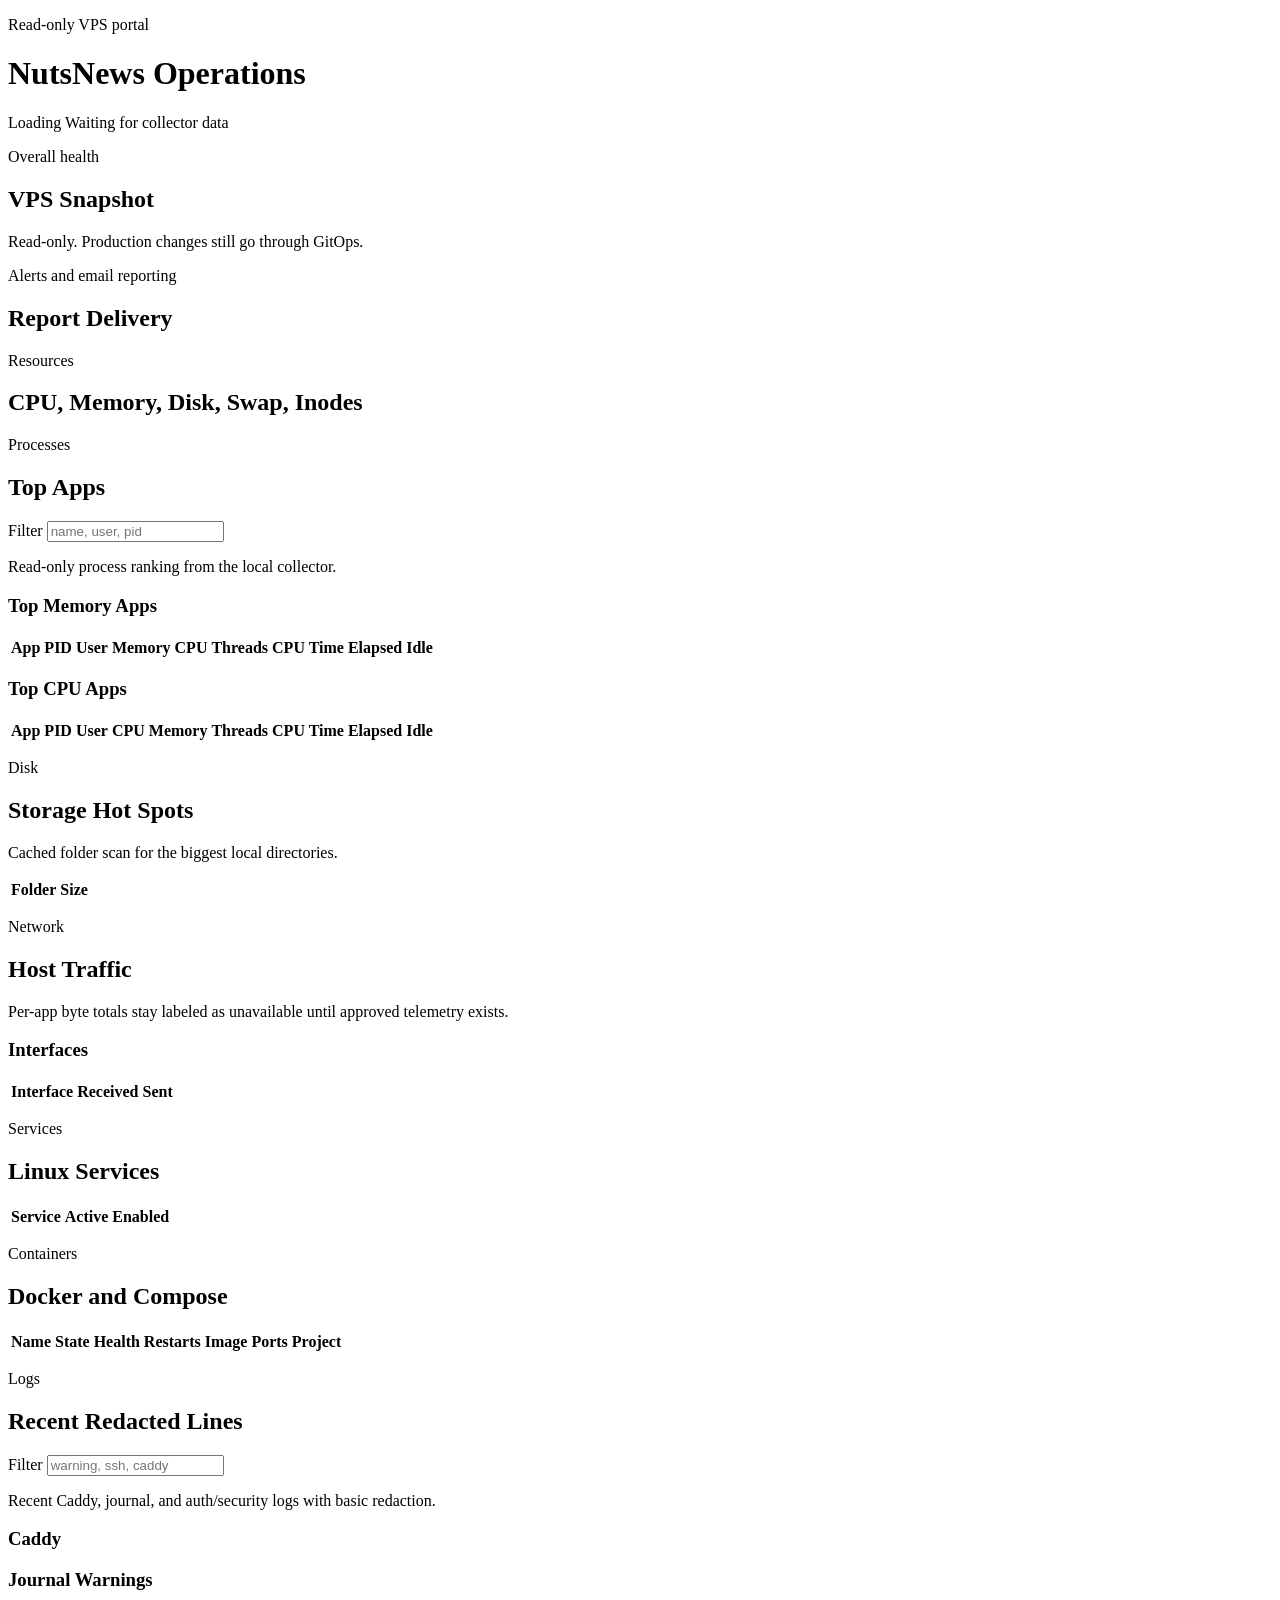
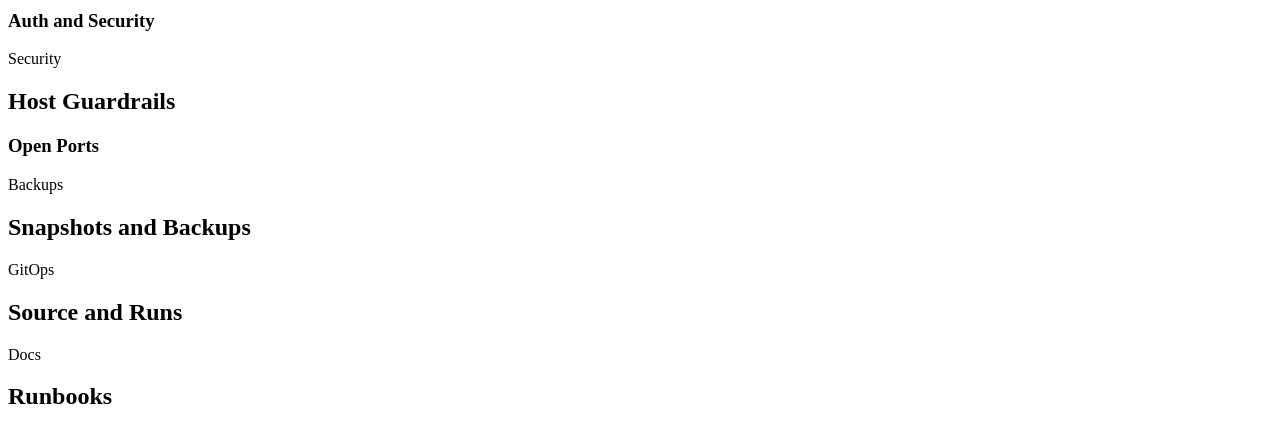
==== portal/index.html @ 455bc9d1 "Add VPS health report workflow and portal dashboard" ====
<!doctype html>
<html lang="en">
  <head>
    <meta charset="utf-8">
    <meta name="viewport" content="width=device-width, initial-scale=1">
    <meta name="robots" content="noindex,nofollow">
    <title>NutsNews Operations</title>
    <link rel="stylesheet" href="/assets/styles.css">
  </head>
  <body>
    <header class="topbar">
      <div>
        <p class="eyebrow">Read-only VPS portal</p>
        <h1>NutsNews Operations</h1>
      </div>
      <div class="topbar__status" aria-live="polite">
        <span id="overall-state" class="pill pill--muted">Loading</span>
        <span id="generated-at">Waiting for collector data</span>
      </div>
    </header>

    <main class="shell">
      <section class="section section--overview" aria-labelledby="overview-title">
        <div class="section__header">
          <div>
            <p class="eyebrow">Overall health</p>
            <h2 id="overview-title">VPS Snapshot</h2>
          </div>
          <p id="portal-policy">Read-only. Production changes still go through GitOps.</p>
        </div>
        <div class="overview-layout">
          <div id="health-gauge-grid" class="gauge-grid gauge-grid--single"></div>
          <div id="hotspot-grid" class="temperature-grid"></div>
        </div>
        <div id="overview-grid" class="metric-grid metric-grid--dense"></div>
      </section>

      <section class="section section--reporting" aria-labelledby="reporting-title">
        <div class="section__header">
          <div>
            <p class="eyebrow">Alerts and email reporting</p>
            <h2 id="reporting-title">Report Delivery</h2>
          </div>
          <p id="email-state" class="inline-status"></p>
        </div>
        <div id="email-status-grid" class="metric-grid metric-grid--dense"></div>
        <div id="reporting-strip" class="stat-row"></div>
        <ul id="alerts-list" class="alert-list"></ul>
      </section>

      <section class="section" aria-labelledby="resources-title">
        <div class="section__header">
          <div>
            <p class="eyebrow">Resources</p>
            <h2 id="resources-title">CPU, Memory, Disk, Swap, Inodes</h2>
          </div>
          <div id="load-sparkline" class="sparkline-wrap"></div>
        </div>
        <div id="resource-gauges" class="gauge-grid"></div>
        <div id="resource-grid" class="metric-grid metric-grid--dense"></div>
      </section>

      <section class="section split" aria-labelledby="process-title">
        <div class="section__header section__header--wide">
          <div>
            <p class="eyebrow">Processes</p>
            <h2 id="process-title">Top Apps</h2>
          </div>
          <label class="filter-control" for="process-filter">
            <span>Filter</span>
            <input id="process-filter" type="search" autocomplete="off" placeholder="name, user, pid">
          </label>
          <p id="process-method">Read-only process ranking from the local collector.</p>
        </div>
        <div>
          <h3 class="panel-title">Top Memory Apps</h3>
          <div class="table-wrap">
            <table>
              <thead>
                <tr>
                  <th>App</th>
                  <th>PID</th>
                  <th>User</th>
                  <th>Memory</th>
                  <th>CPU</th>
                  <th>Threads</th>
                  <th>CPU Time</th>
                  <th>Elapsed</th>
                  <th>Idle</th>
                </tr>
              </thead>
              <tbody id="process-memory-table"></tbody>
            </table>
          </div>
        </div>
        <div>
          <h3 class="panel-title">Top CPU Apps</h3>
          <div class="table-wrap">
            <table>
              <thead>
                <tr>
                  <th>App</th>
                  <th>PID</th>
                  <th>User</th>
                  <th>CPU</th>
                  <th>Memory</th>
                  <th>Threads</th>
                  <th>CPU Time</th>
                  <th>Elapsed</th>
                  <th>Idle</th>
                </tr>
              </thead>
              <tbody id="process-cpu-table"></tbody>
            </table>
          </div>
        </div>
      </section>

      <section class="section split" aria-labelledby="disk-title">
        <div>
          <div class="section__header">
            <div>
              <p class="eyebrow">Disk</p>
              <h2 id="disk-title">Storage Hot Spots</h2>
            </div>
            <p id="disk-hotspots-method">Cached folder scan for the biggest local directories.</p>
          </div>
          <div id="disk-stats" class="stat-row"></div>
          <div class="table-wrap">
            <table>
              <thead>
                <tr>
                  <th>Folder</th>
                  <th>Size</th>
                </tr>
              </thead>
              <tbody id="disk-hotspots-table"></tbody>
            </table>
          </div>
        </div>
        <div>
          <div class="section__header">
            <div>
              <p class="eyebrow">Network</p>
              <h2 id="network-title">Host Traffic</h2>
            </div>
            <p>Per-app byte totals stay labeled as unavailable until approved telemetry exists.</p>
          </div>
          <div id="network-grid" class="metric-grid"></div>
          <div class="table-wrap table-wrap--stacked">
            <h3 class="panel-title">Interfaces</h3>
            <table>
              <thead>
                <tr>
                  <th>Interface</th>
                  <th>Received</th>
                  <th>Sent</th>
                </tr>
              </thead>
              <tbody id="network-interface-table"></tbody>
            </table>
          </div>
        </div>
      </section>

      <section class="section split" aria-labelledby="services-title">
        <div>
          <div class="section__header">
            <div>
              <p class="eyebrow">Services</p>
              <h2 id="services-title">Linux Services</h2>
            </div>
          </div>
          <div class="table-wrap">
            <table>
              <thead>
                <tr>
                  <th>Service</th>
                  <th>Active</th>
                  <th>Enabled</th>
                </tr>
              </thead>
              <tbody id="services-table"></tbody>
            </table>
          </div>
        </div>
        <div>
          <div class="section__header">
            <div>
              <p class="eyebrow">Containers</p>
              <h2 id="docker-title">Docker and Compose</h2>
            </div>
          </div>
          <div class="table-wrap">
            <table>
              <thead>
                <tr>
                  <th>Name</th>
                  <th>State</th>
                  <th>Health</th>
                  <th>Restarts</th>
                  <th>Image</th>
                  <th>Ports</th>
                  <th>Project</th>
                </tr>
              </thead>
              <tbody id="docker-table"></tbody>
            </table>
          </div>
        </div>
      </section>

      <section class="section logs-layout" aria-labelledby="logs-title">
        <div class="section__header section__header--wide">
          <div>
            <p class="eyebrow">Logs</p>
            <h2 id="logs-title">Recent Redacted Lines</h2>
          </div>
          <label class="filter-control" for="log-filter">
            <span>Filter</span>
            <input id="log-filter" type="search" autocomplete="off" placeholder="warning, ssh, caddy">
          </label>
          <p id="log-redaction">Recent Caddy, journal, and auth/security logs with basic redaction.</p>
        </div>
        <article class="log-panel">
          <h3>Caddy</h3>
          <pre id="logs-caddy"></pre>
        </article>
        <article class="log-panel">
          <h3>Journal Warnings</h3>
          <pre id="logs-journal"></pre>
        </article>
        <article class="log-panel">
          <h3>Auth and Security</h3>
          <pre id="logs-auth"></pre>
        </article>
      </section>

      <section class="section split" aria-labelledby="security-title">
        <div>
          <div class="section__header">
            <div>
              <p class="eyebrow">Security</p>
              <h2 id="security-title">Host Guardrails</h2>
            </div>
          </div>
          <div id="security-grid" class="metric-grid"></div>
          <div class="table-wrap table-wrap--stacked">
            <h3 class="panel-title">Open Ports</h3>
            <pre id="open-ports"></pre>
          </div>
        </div>
        <div>
          <div class="section__header">
            <div>
              <p class="eyebrow">Backups</p>
              <h2 id="backups-title">Snapshots and Backups</h2>
            </div>
          </div>
          <div id="backup-grid" class="metric-grid"></div>
        </div>
      </section>

      <section class="section split" aria-labelledby="gitops-title">
        <div>
          <div class="section__header">
            <div>
              <p class="eyebrow">GitOps</p>
              <h2 id="gitops-title">Source and Runs</h2>
            </div>
          </div>
          <div id="gitops-grid" class="metric-grid"></div>
          <ul id="workflow-links" class="link-list"></ul>
        </div>
        <div>
          <div class="section__header">
            <div>
              <p class="eyebrow">Docs</p>
              <h2>Runbooks</h2>
            </div>
          </div>
          <ul id="runbook-links" class="link-list"></ul>
        </div>
      </section>
    </main>

    <script src="/assets/app.js" defer></script>
  </body>
</html>
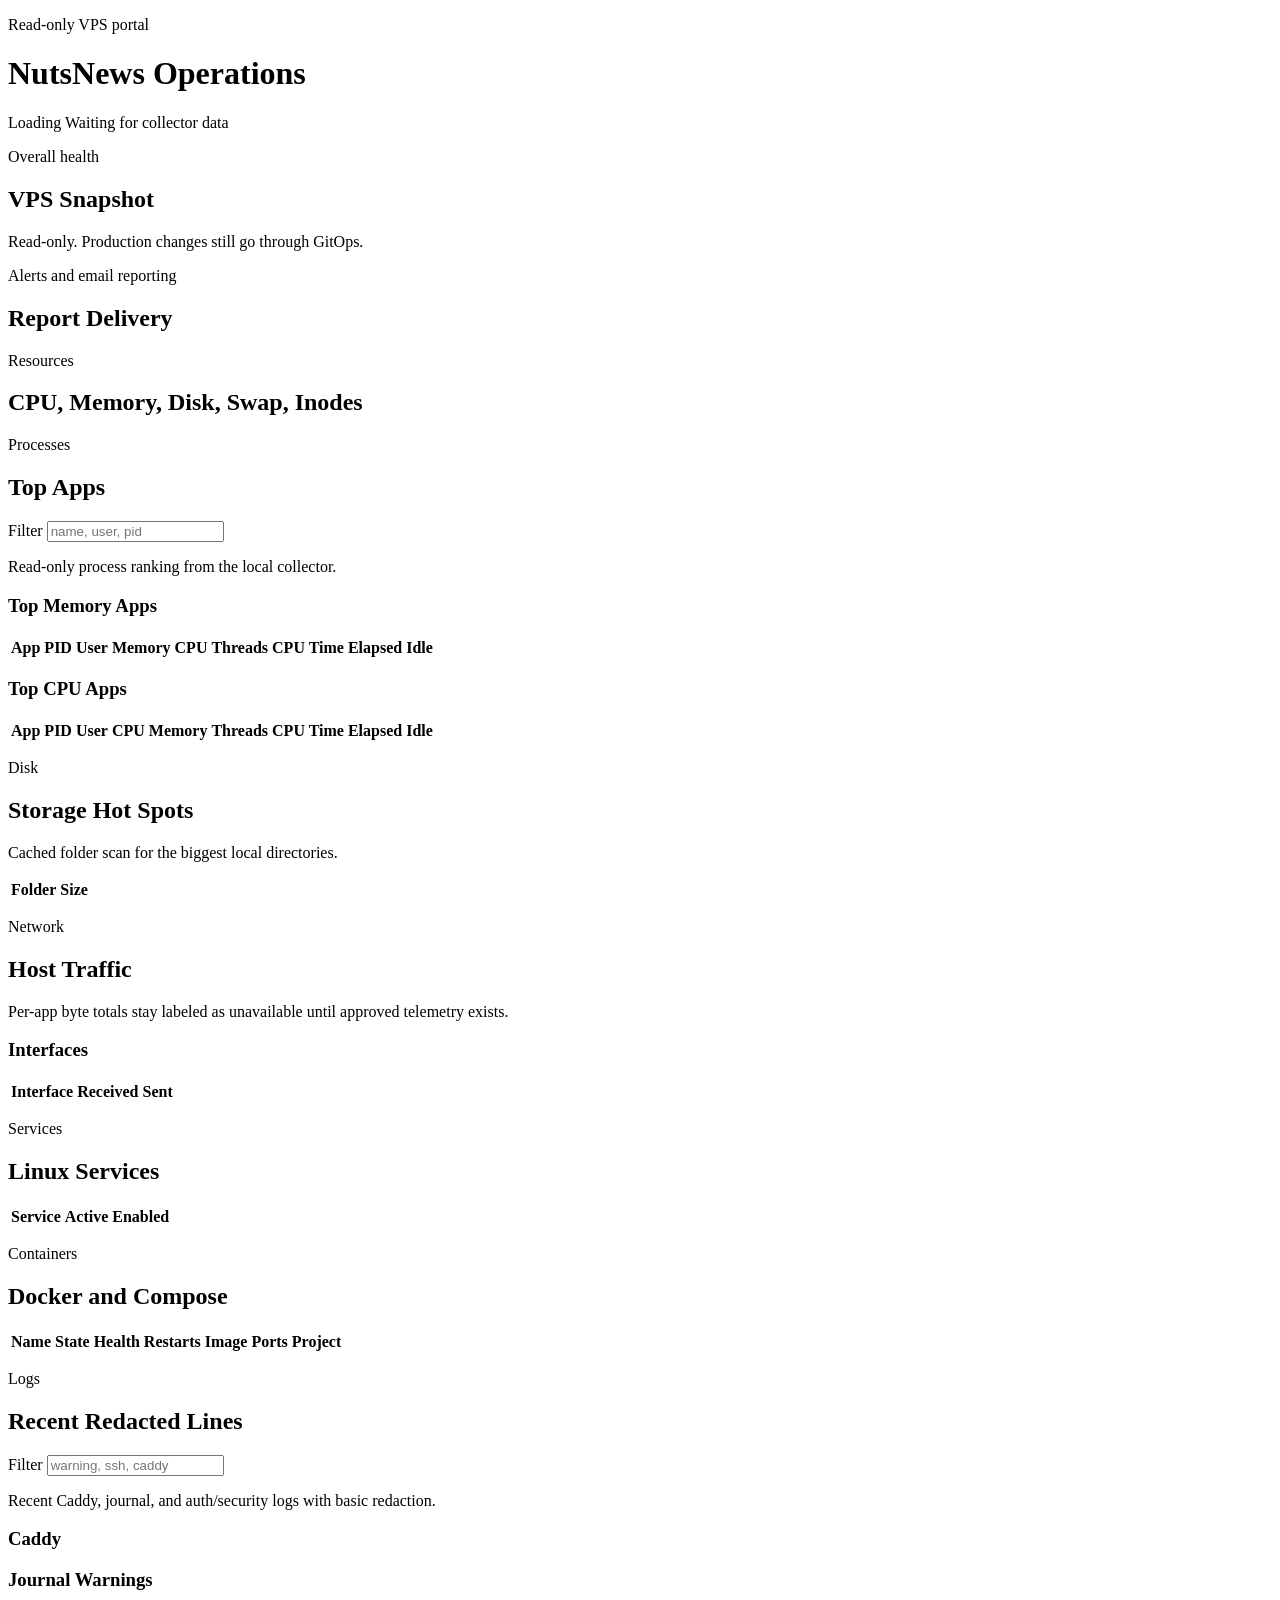
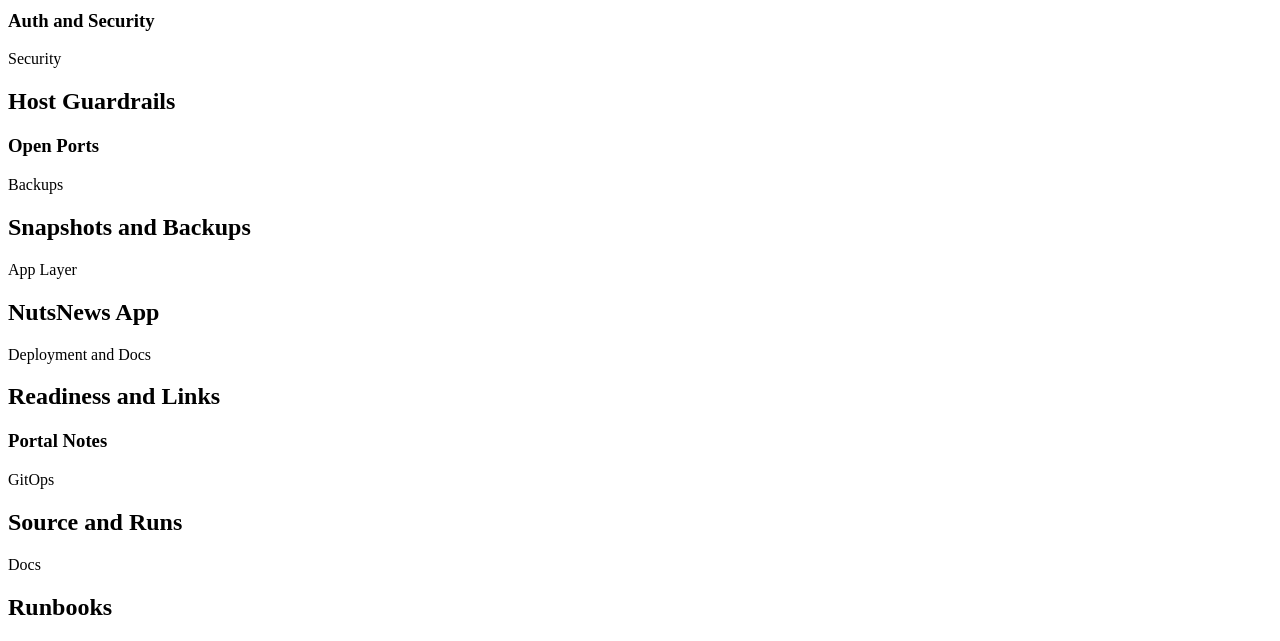
==== commit 351c93eb: "Add staged NutsNews app layer setup" ====
--- a/portal/index.html
+++ b/portal/index.html
@@ -261,6 +261,32 @@
         </div>
       </section>
 
+      <section class="section split" aria-labelledby="app-title">
+        <div>
+          <div class="section__header">
+            <div>
+              <p class="eyebrow">App Layer</p>
+              <h2 id="app-title">NutsNews App</h2>
+            </div>
+          </div>
+          <div id="app-grid" class="metric-grid"></div>
+        </div>
+        <div>
+          <div class="section__header">
+            <div>
+              <p class="eyebrow">Deployment and Docs</p>
+              <h2 id="app-links-title">Readiness and Links</h2>
+            </div>
+          </div>
+          <ul id="app-links" class="link-list"></ul>
+          <p id="app-method" class="inline-status"></p>
+          <div class="table-wrap table-wrap--stacked">
+            <h3 class="panel-title">Portal Notes</h3>
+            <p id="app-notes" class="metric__hint"></p>
+          </div>
+        </div>
+      </section>
+
       <section class="section split" aria-labelledby="gitops-title">
         <div>
           <div class="section__header">
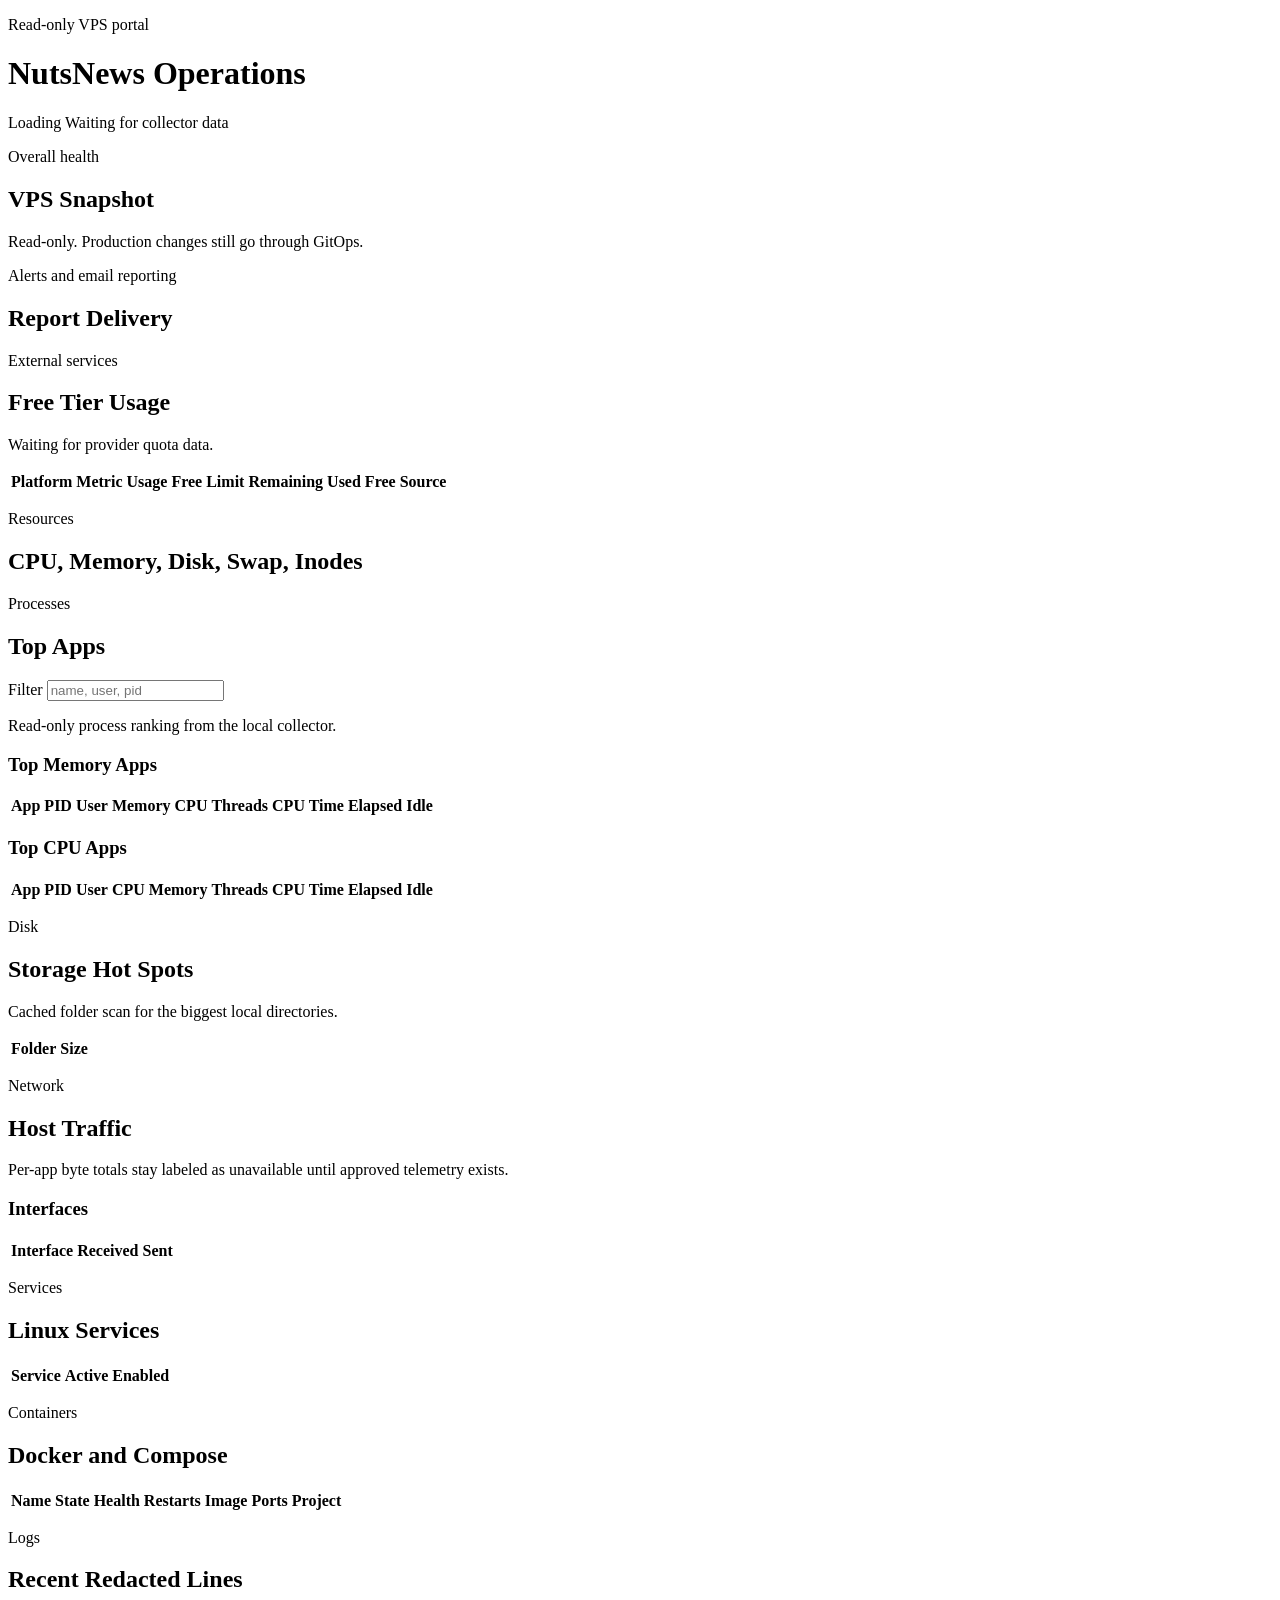
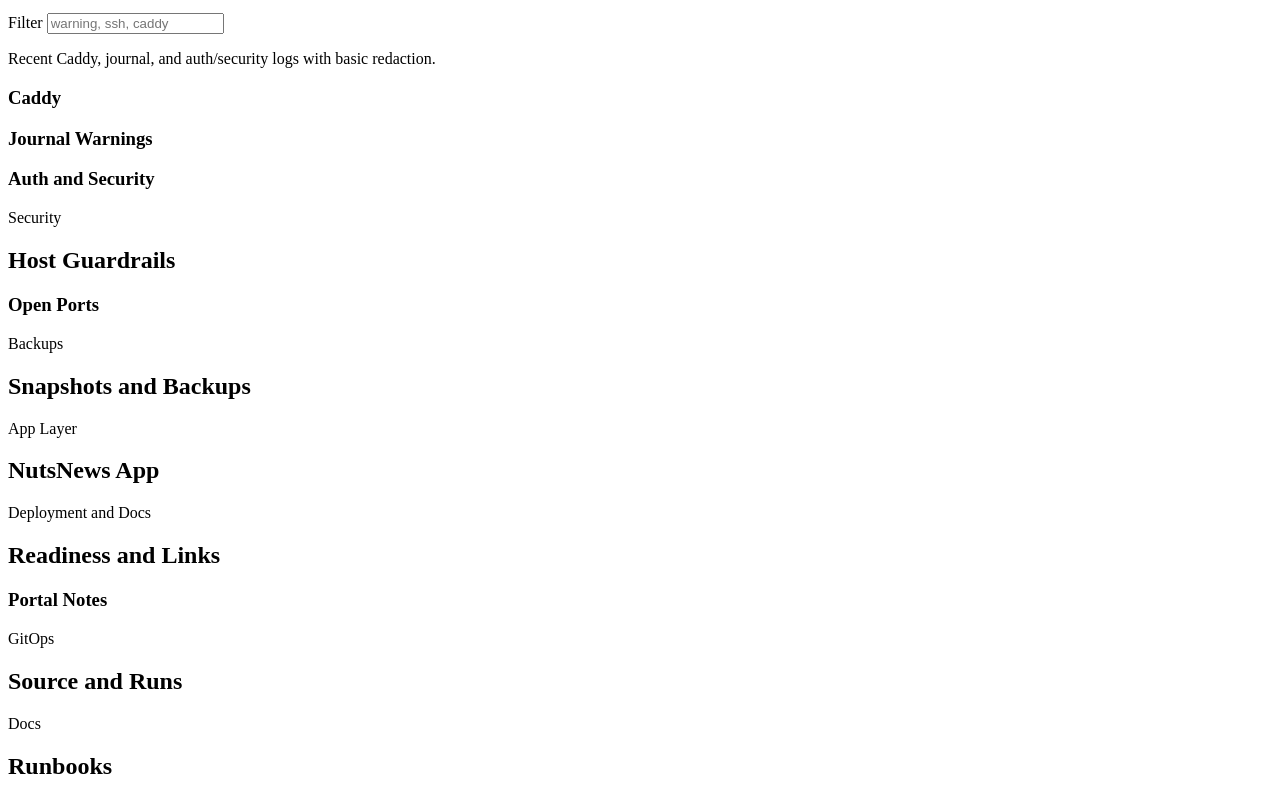
==== commit 3d7e6d20: "Add Ops Portal free-tier usage dashboard" ====
--- a/portal/index.html
+++ b/portal/index.html
@@ -48,6 +48,35 @@
         <ul id="alerts-list" class="alert-list"></ul>
       </section>
 
+      <section class="section section--free-tier" aria-labelledby="free-tier-title">
+        <div class="section__header">
+          <div>
+            <p class="eyebrow">External services</p>
+            <h2 id="free-tier-title">Free Tier Usage</h2>
+          </div>
+          <p id="free-tier-updated">Waiting for provider quota data.</p>
+        </div>
+        <div id="free-tier-gauges" class="temperature-grid"></div>
+        <div id="free-tier-cards" class="quota-grid"></div>
+        <div class="table-wrap">
+          <table>
+            <thead>
+              <tr>
+                <th>Platform</th>
+                <th>Metric</th>
+                <th>Usage</th>
+                <th>Free Limit</th>
+                <th>Remaining</th>
+                <th>Used</th>
+                <th>Free</th>
+                <th>Source</th>
+              </tr>
+            </thead>
+            <tbody id="free-tier-table"></tbody>
+          </table>
+        </div>
+      </section>
+
       <section class="section" aria-labelledby="resources-title">
         <div class="section__header">
           <div>
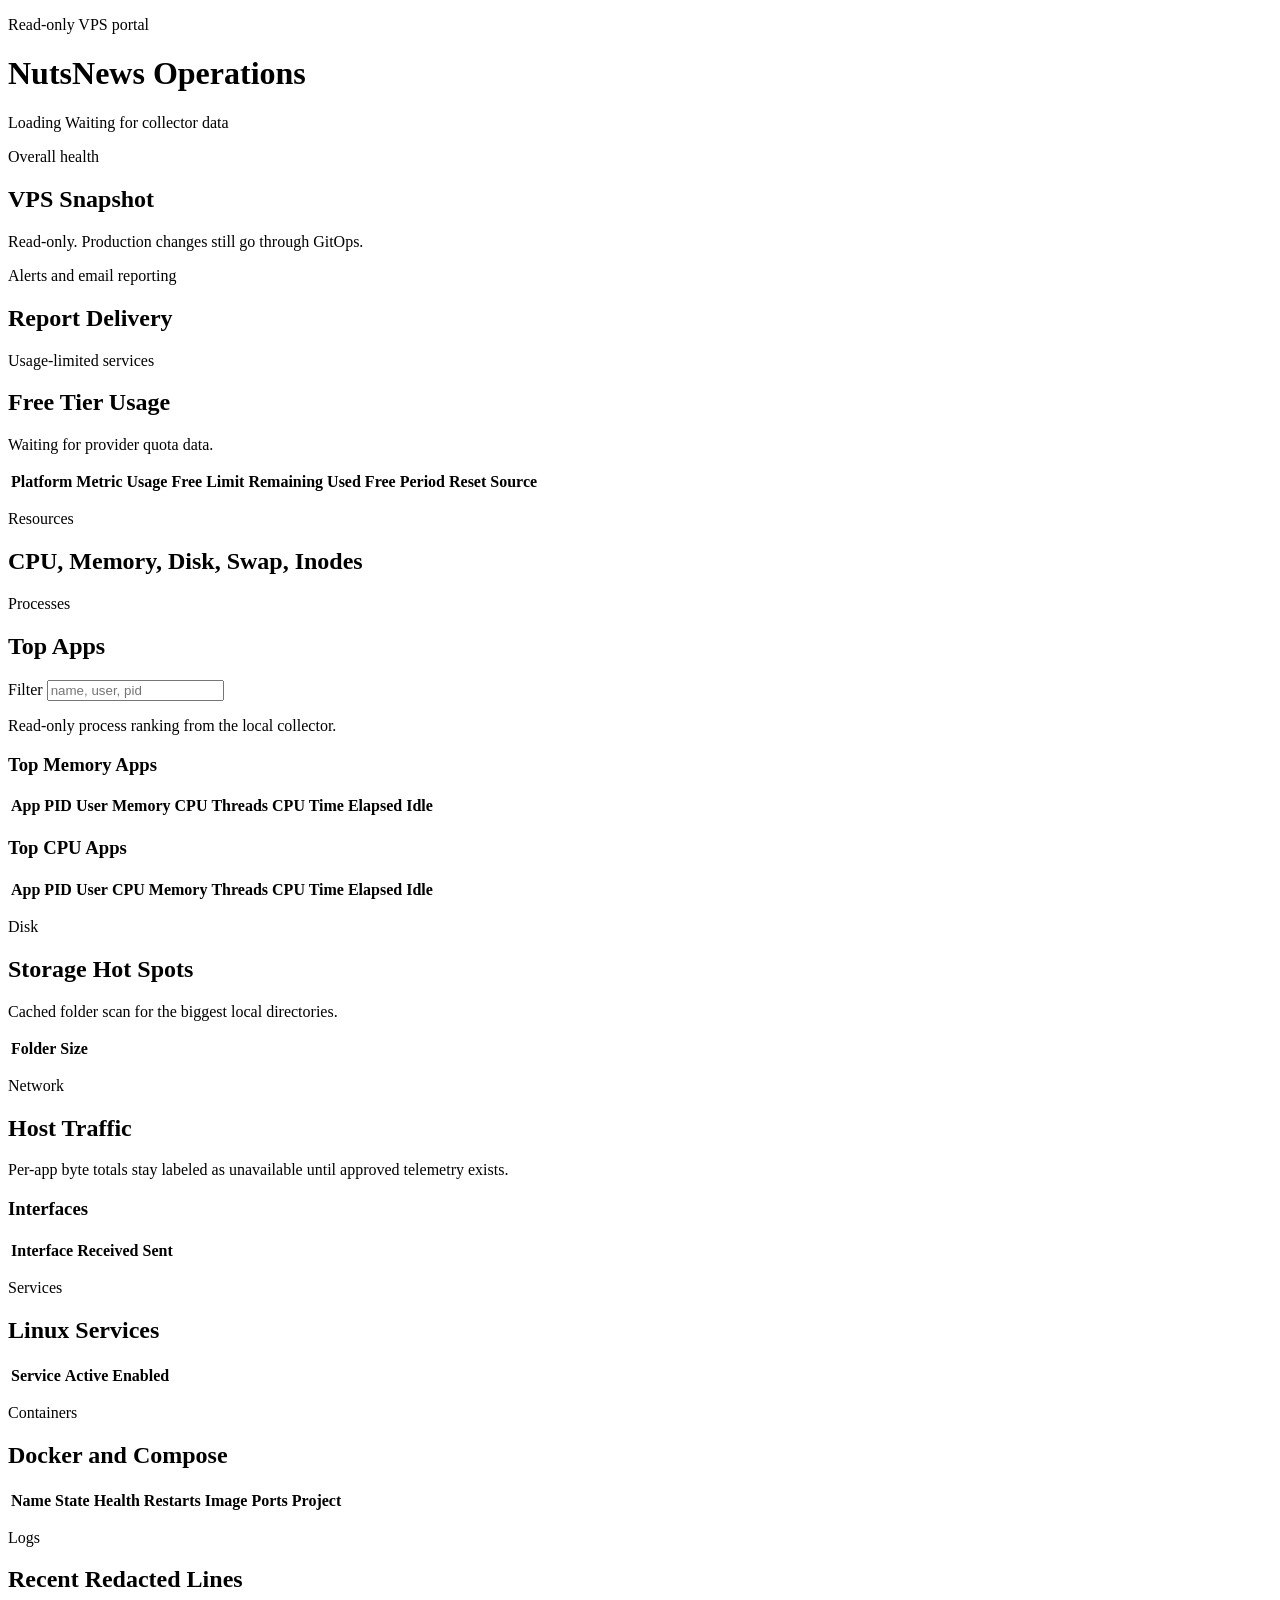
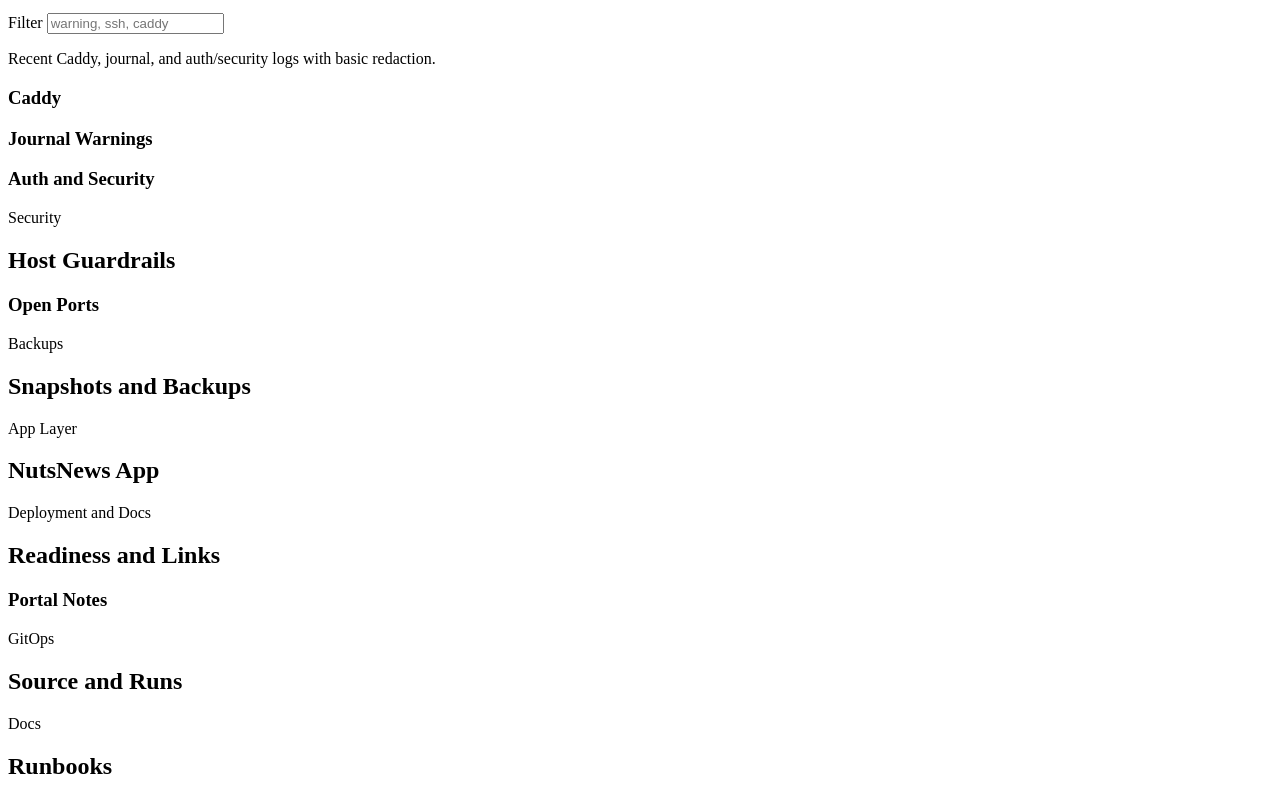
==== commit af06b24c: "Show Ops Portal free-tier usage states" ====
--- a/portal/index.html
+++ b/portal/index.html
@@ -51,11 +51,12 @@
       <section class="section section--free-tier" aria-labelledby="free-tier-title">
         <div class="section__header">
           <div>
-            <p class="eyebrow">External services</p>
+            <p class="eyebrow">Usage-limited services</p>
             <h2 id="free-tier-title">Free Tier Usage</h2>
           </div>
           <p id="free-tier-updated">Waiting for provider quota data.</p>
         </div>
+        <div id="free-tier-summary" class="stat-row"></div>
         <div id="free-tier-gauges" class="temperature-grid"></div>
         <div id="free-tier-cards" class="quota-grid"></div>
         <div class="table-wrap">
@@ -69,6 +70,8 @@
                 <th>Remaining</th>
                 <th>Used</th>
                 <th>Free</th>
+                <th>Period</th>
+                <th>Reset</th>
                 <th>Source</th>
               </tr>
             </thead>
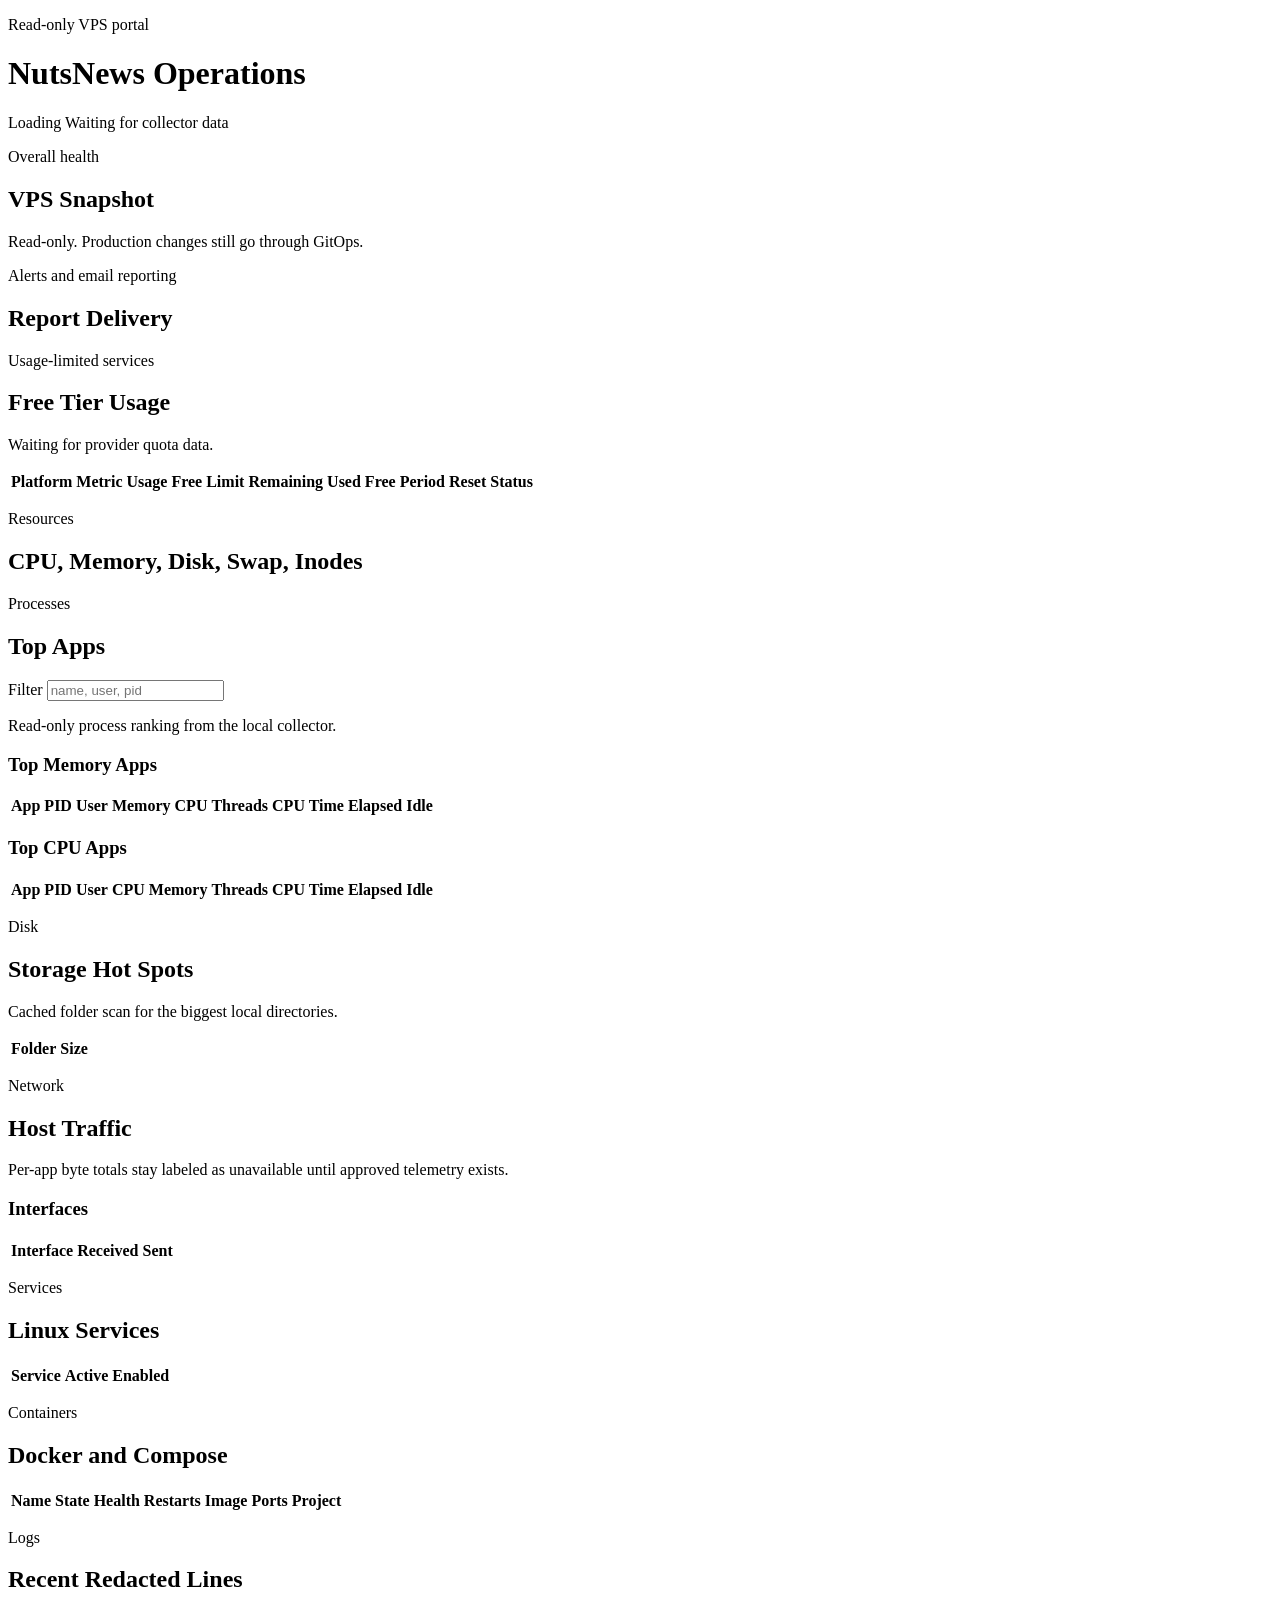
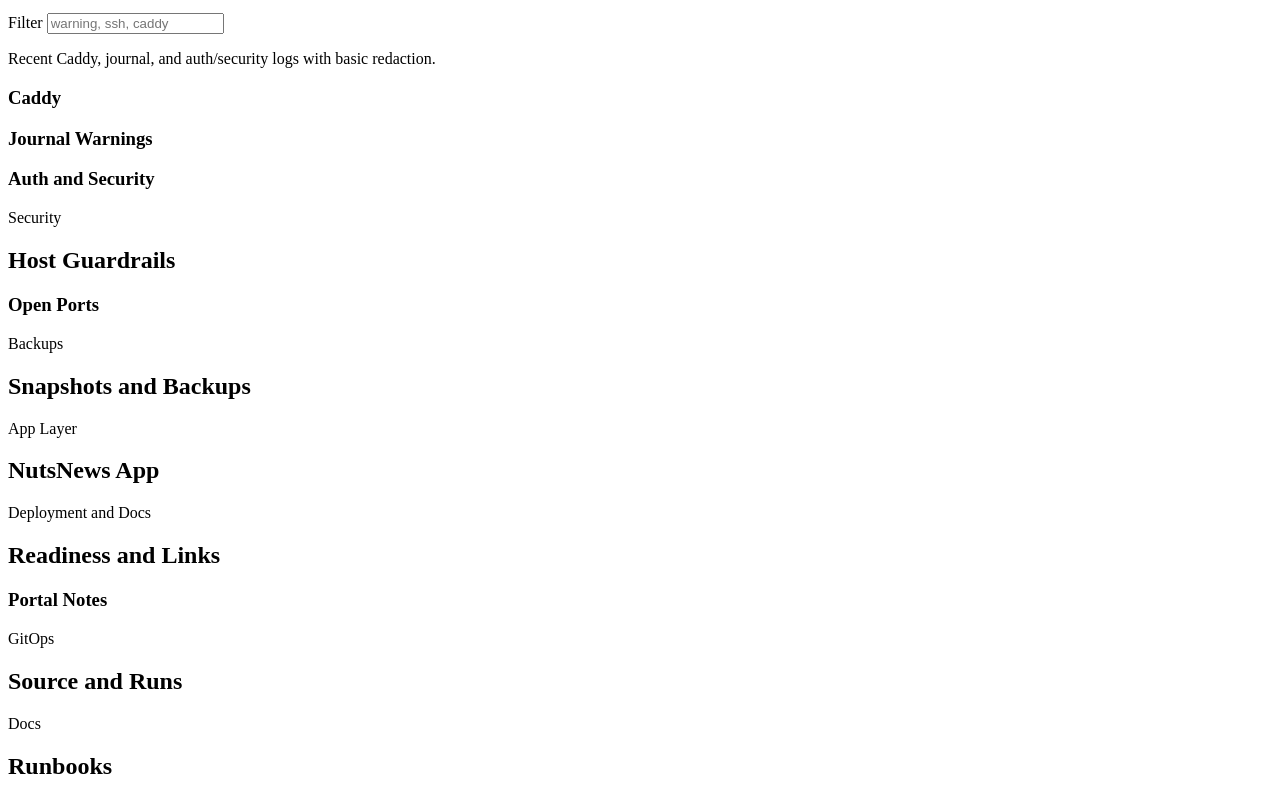
==== commit bb3bde03: "Group Ops Portal free-tier quotas by service" ====
--- a/portal/index.html
+++ b/portal/index.html
@@ -72,7 +72,7 @@
                 <th>Free</th>
                 <th>Period</th>
                 <th>Reset</th>
-                <th>Source</th>
+                <th>Status</th>
               </tr>
             </thead>
             <tbody id="free-tier-table"></tbody>
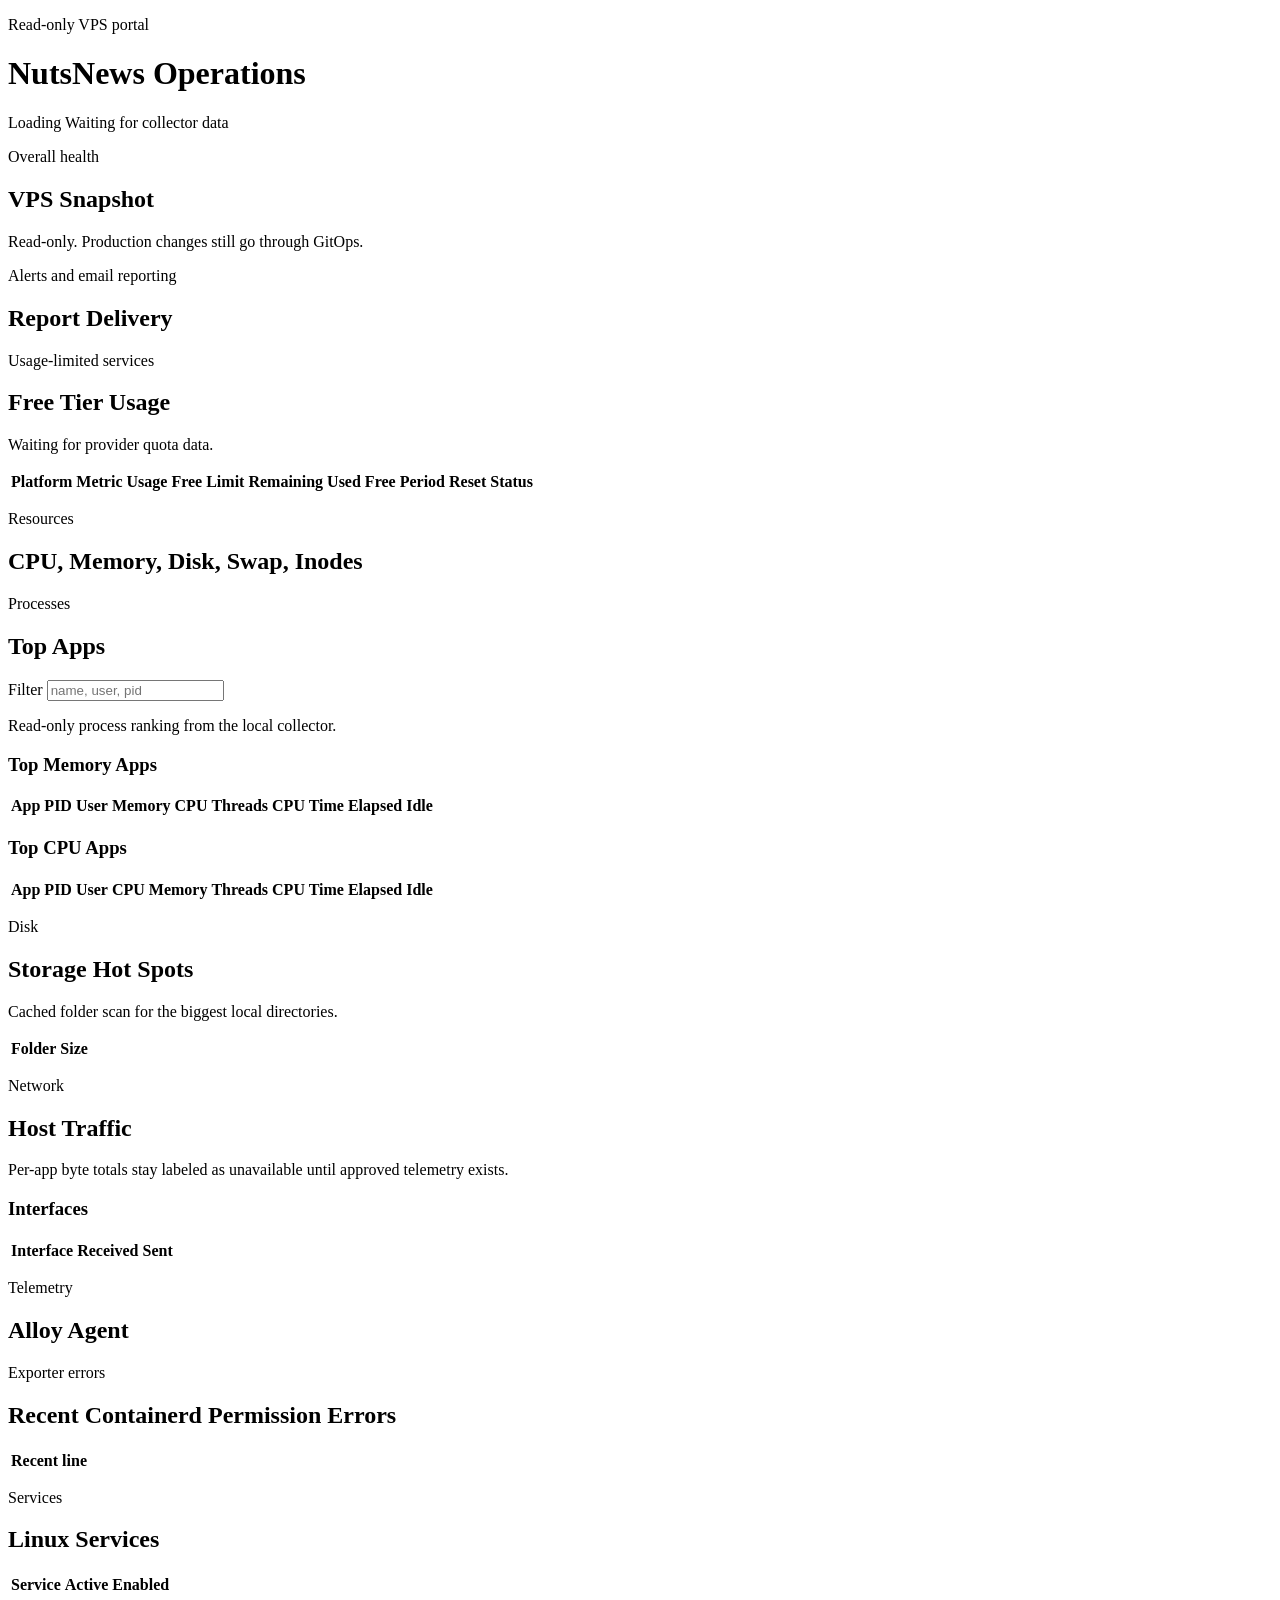
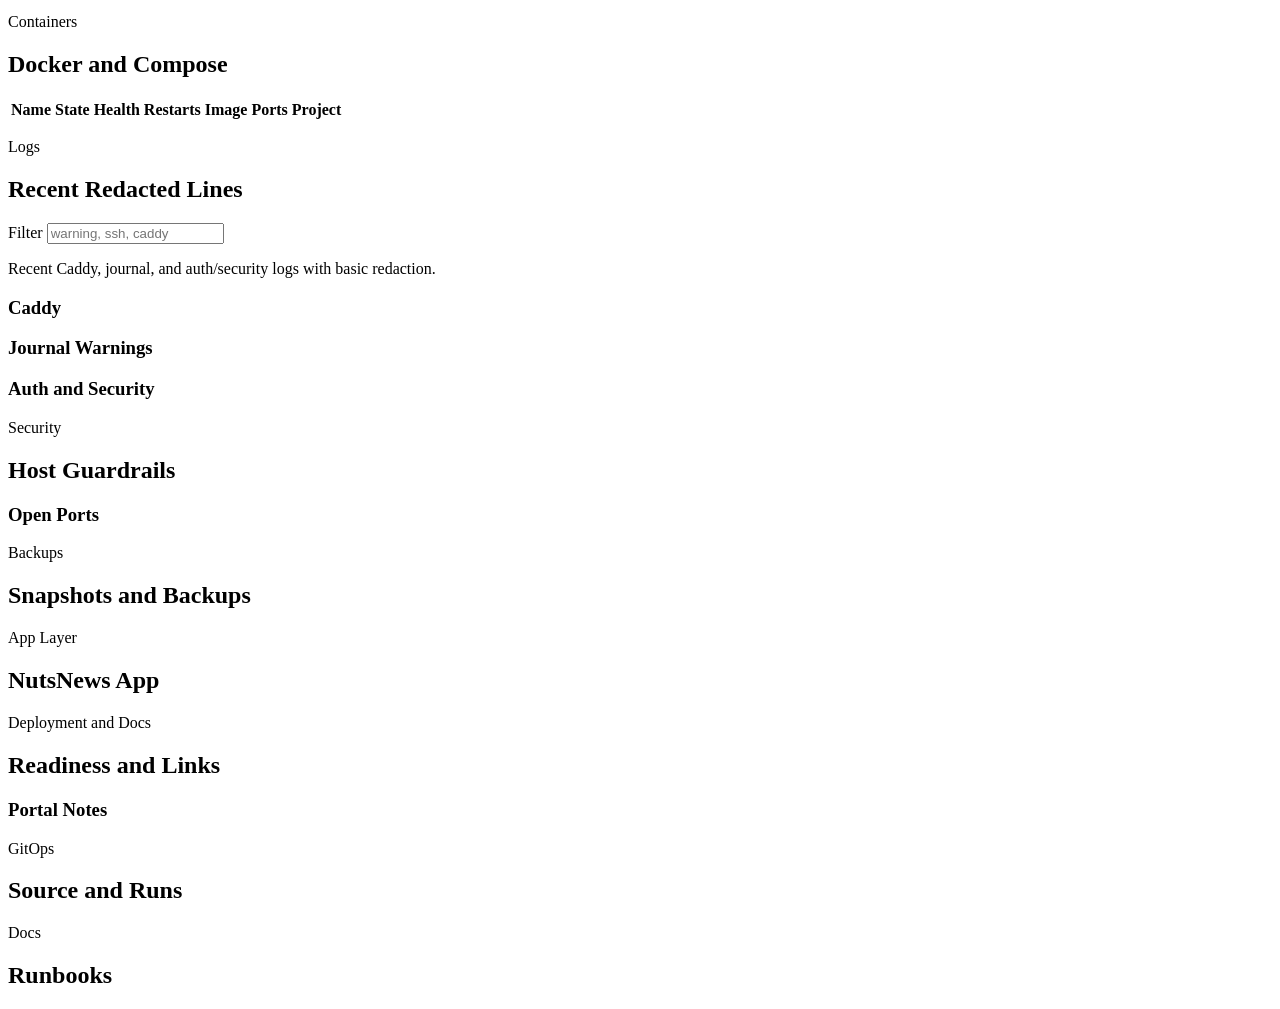
==== commit c10ae555: "Disable broken Alloy container metrics" ====
--- a/portal/index.html
+++ b/portal/index.html
@@ -195,6 +195,38 @@
         </div>
       </section>
 
+      <section class="section split" aria-labelledby="telemetry-title">
+        <div>
+          <div class="section__header">
+            <div>
+              <p class="eyebrow">Telemetry</p>
+              <h2 id="telemetry-title">Alloy Agent</h2>
+            </div>
+            <p id="alloy-state" class="inline-status"></p>
+          </div>
+          <div id="alloy-grid" class="metric-grid metric-grid--dense"></div>
+          <div id="alloy-textfile-stats" class="stat-row"></div>
+        </div>
+        <div>
+          <div class="section__header">
+            <div>
+              <p class="eyebrow">Exporter errors</p>
+              <h2 id="alloy-errors-title">Recent Containerd Permission Errors</h2>
+            </div>
+          </div>
+          <div class="table-wrap">
+            <table>
+              <thead>
+                <tr>
+                  <th>Recent line</th>
+                </tr>
+              </thead>
+              <tbody id="alloy-errors-table"></tbody>
+            </table>
+          </div>
+        </div>
+      </section>
+
       <section class="section split" aria-labelledby="services-title">
         <div>
           <div class="section__header">
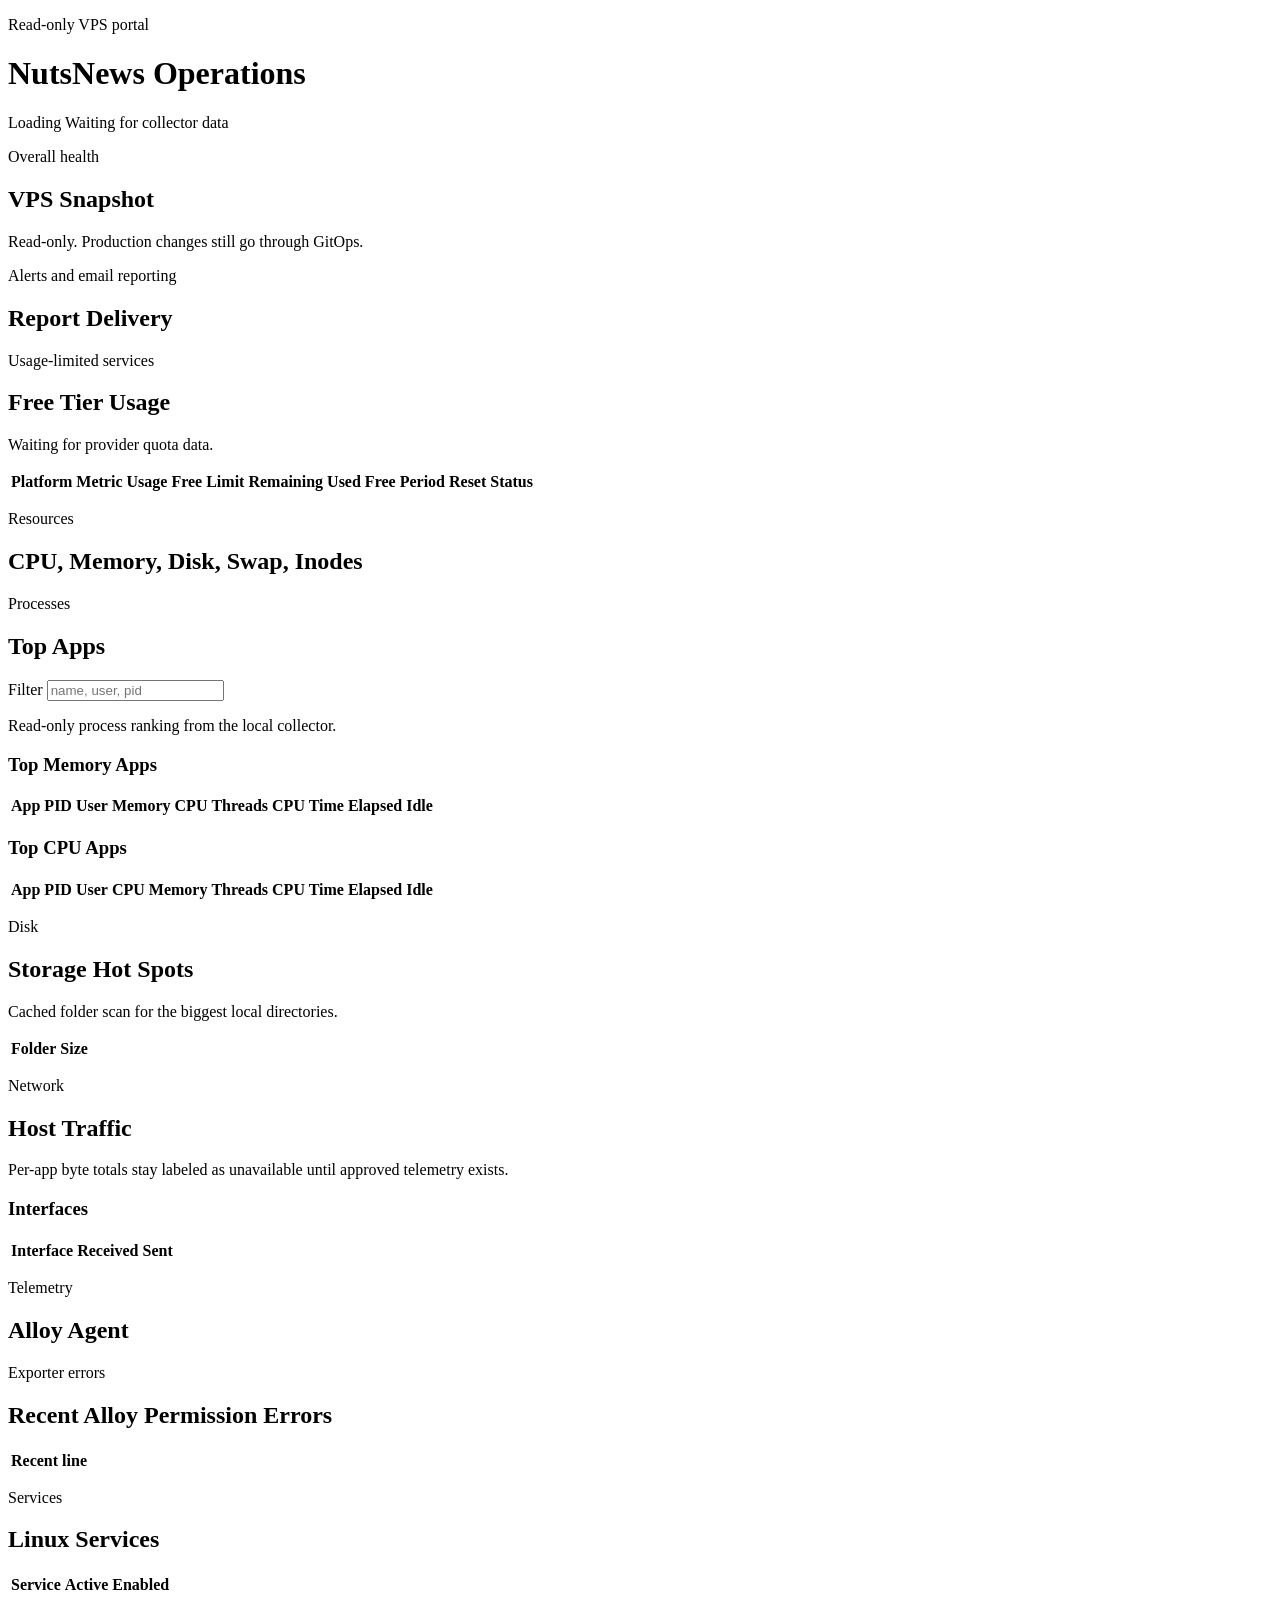
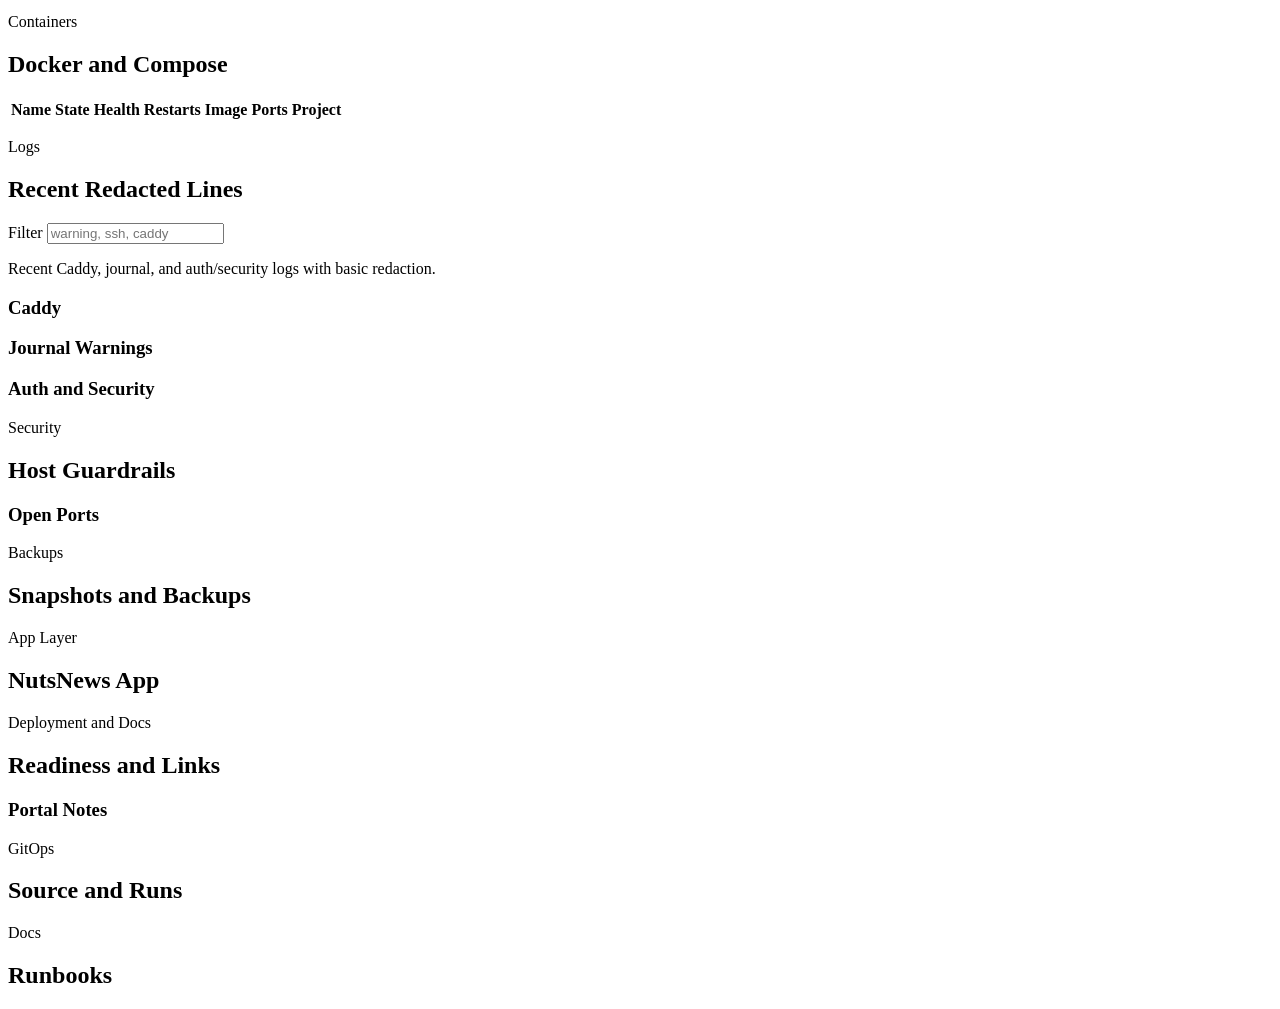
==== commit c9687021: "Fix Alloy access to backup logs" ====
--- a/portal/index.html
+++ b/portal/index.html
@@ -211,7 +211,7 @@
           <div class="section__header">
             <div>
               <p class="eyebrow">Exporter errors</p>
-              <h2 id="alloy-errors-title">Recent Containerd Permission Errors</h2>
+              <h2 id="alloy-errors-title">Recent Alloy Permission Errors</h2>
             </div>
           </div>
           <div class="table-wrap">
